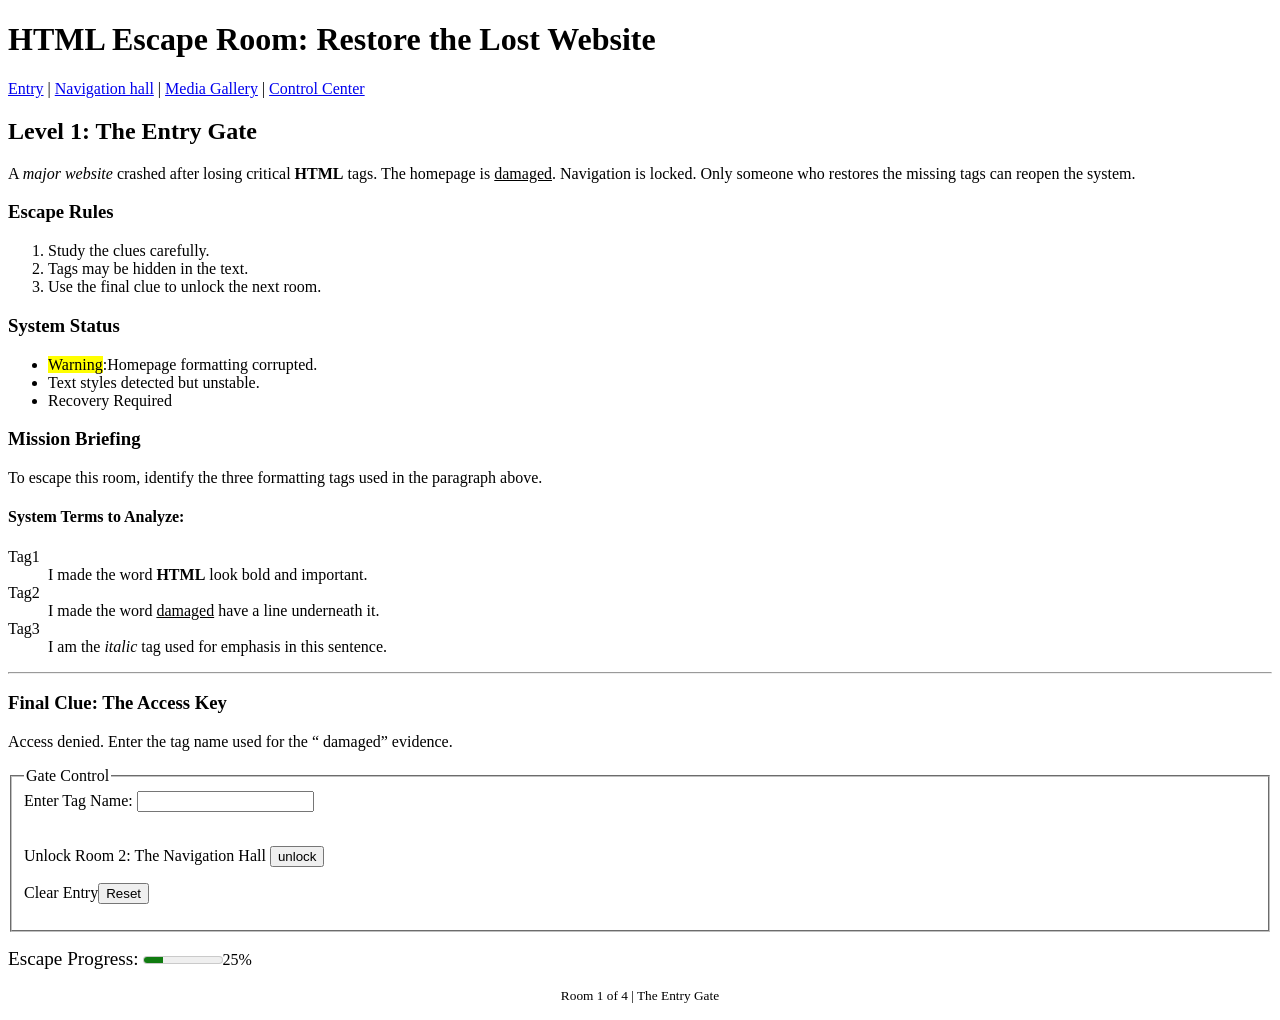
==== R1.html @ 0607b896 "first Commit" ====
<!DOCTYPE html>
<html>
<head>
    <meta charset="utf-8">
    <title>Room 1: The Entry Gate</title>
    <link rel="icon" href="favicon.png" type="image/png">
    <base target="_self">
</head>
<body> 
    <header>
        <hgroup>
    <h1>HTML Escape Room: Restore the Lost Website</h1>
<nav>
    <a href="R1.html">Entry</a> |
    <a href="R2.html">Navigation hall</a> |
    <a href="R3.html">Media Gallery</a> |
    <a href="R4.html">Control Center</a>

</nav>
    <h2>Level 1: The Entry Gate</h2>
</hgroup>
    </header>
    
    <p>A <i> major website</i> crashed after losing critical <strong>HTML</strong> tags. 
       The homepage is <u>damaged</u>. Navigation is locked. 
       Only someone who restores the missing tags can reopen the system. 
    </p>
    <h3>Escape Rules </h3>
    <ol >
        <li>Study the clues carefully.</li>
        <li>Tags may be hidden in the text.</li>
        <li>Use the final clue to unlock the next room.</li>
    </ol>

    <h3>System Status</h3>
    <ul>
        <li><mark>Warning</mark>:Homepage formatting corrupted.</li>
        <li>Text styles detected but unstable.</li>
        <li>Recovery Required </li>
    </ul>

    <h3>Mission Briefing</h3>
    <p>To escape this room, identify the three formatting tags used in the paragraph above.</p>

    <h4>System Terms to Analyze:</h4>
    <dl>
        <dt>Tag1</dt>
        <dd>I made the word <b>HTML</b> look bold and important.</dd>
        
        <dt>Tag2</dt>
        <dd>I made the word <u>damaged</u> have a line underneath it.</dd>
        
        <dt>Tag3</dt>
        <dd>I am the <i>italic</i> tag used for emphasis in this sentence.</dd>
    </dl>

    <hr>

    <h3>Final Clue: The Access Key</h3>
    <p>Access denied. Enter the tag name used for the <q> damaged</q> evidence.</p>

    <form action="R2.html">
        <fieldset>
            <legend>Gate Control</legend>
            <label for="pass">Enter Tag Name:</label>
            <input type="password" id="pass" name="password">
            <br><br>
            <p>Unlock Room 2: The Navigation Hall
            <input type="submit" value="unlock"/> </p>
            <p>Clear Entry<input type="reset"></p>
        </fieldset>
    </form>

    <footer>
         <p><big>Escape Progress:</big> <meter min="0" max="100" value="25"></meter>25%</p>
         <p align="center"><small>Room 1 of 4 | The Entry Gate</small></p>
       
    </footer>

</body>
</html>
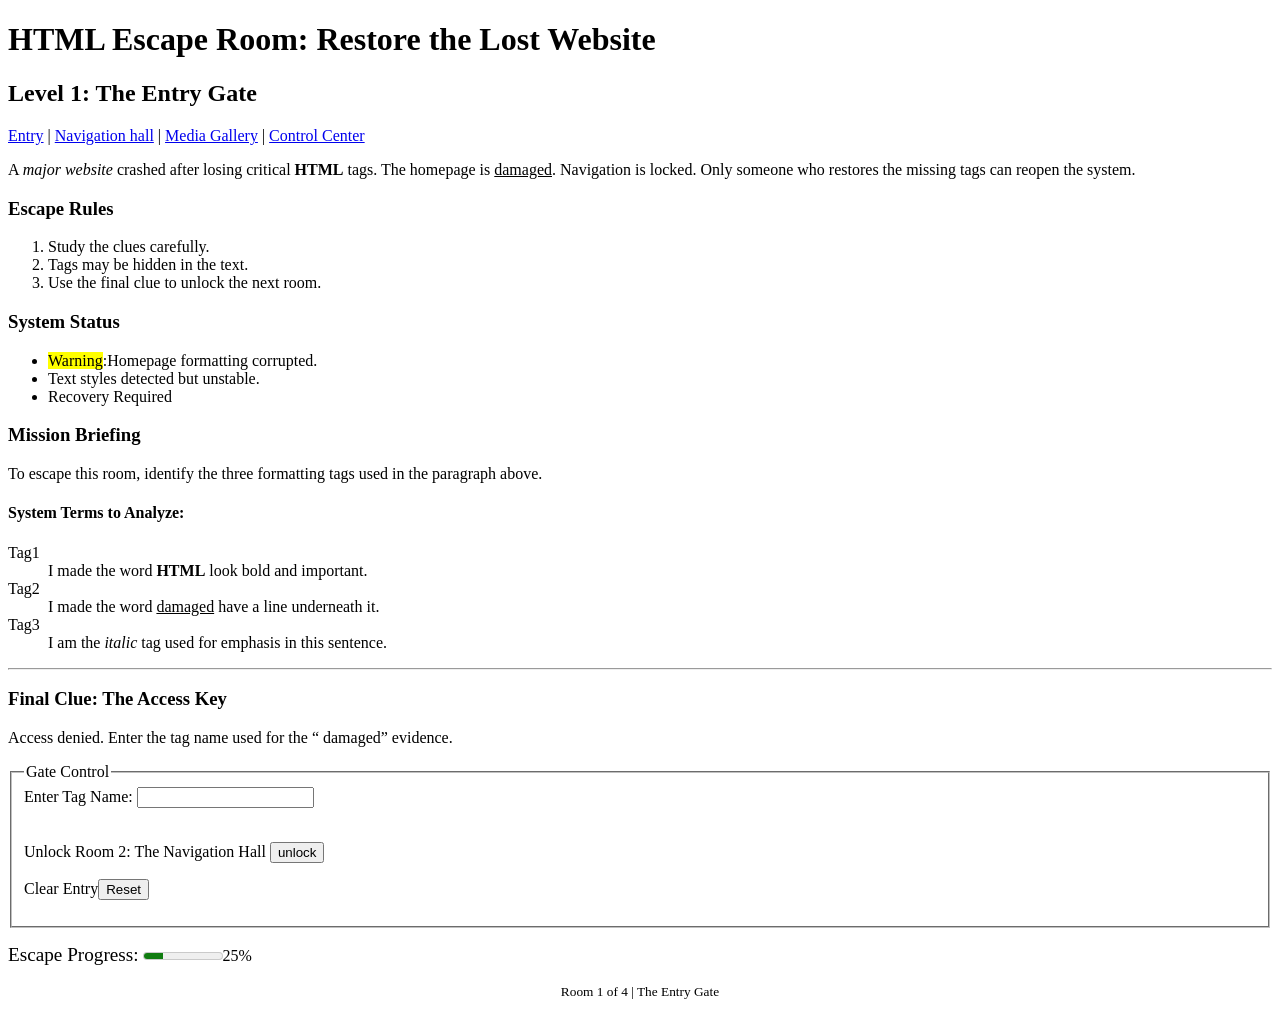
==== commit 5b669c19: "update files and add images" ====
--- a/R1.html
+++ b/R1.html
@@ -8,8 +8,10 @@
 </head>
 <body> 
     <header>
-        <hgroup>
+    <hgroup>
     <h1>HTML Escape Room: Restore the Lost Website</h1>
+    <h2>Level 1: The Entry Gate</h2>
+    </hgroup>
 <nav>
     <a href="R1.html">Entry</a> |
     <a href="R2.html">Navigation hall</a> |
@@ -17,8 +19,9 @@
     <a href="R4.html">Control Center</a>
 
 </nav>
-    <h2>Level 1: The Entry Gate</h2>
-</hgroup>
+
+    
+
     </header>
     
     <p>A <i> major website</i> crashed after losing critical <strong>HTML</strong> tags. 
